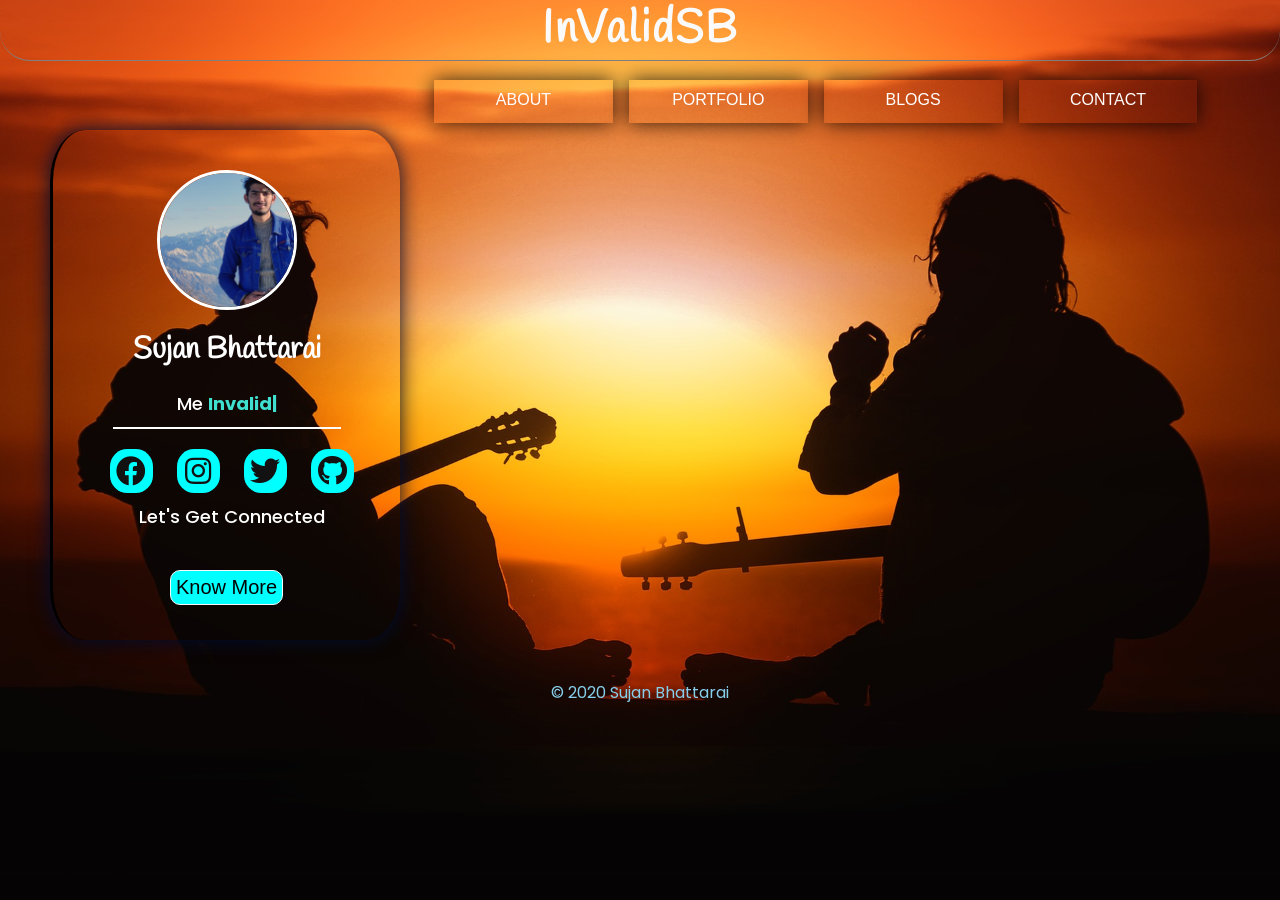
==== index.html @ 74575897 "Latest commit" ====
<!DOCTYPE html>
<html lang="en">

<head>
  <meta charset="UTF-8" />
  <meta name="viewport" content="width=device-width, initial-scale=1.0" />
  <title>Sujan Bhattarai</title>
  <link rel="stylesheet" href="https://cdnjs.cloudflare.com/ajax/libs/font-awesome/5.13.0/css/all.min.css" />
  <script src="https://ajax.googleapis.com/ajax/libs/jquery/3.5.1/jquery.min.js"></script>
  <script data-ad-client="ca-pub-1870082067257518" async src="https://pagead2.googlesyndication.com/pagead/js/adsbygoogle.js"></script>
  <link rel="shortcut icon" href="./images/invalid_sb_90401621_2946011805445692_5297213945025731773_n.jpg" type="image/x-icon">

  <link rel="stylesheet" href="https://cdnjs.cloudflare.com/ajax/libs/font-awesome/5.13.0/css/all.min.css" />
  <script src="https://ajax.googleapis.com/ajax/libs/jquery/3.5.1/jquery.min.js"></script>
  <script data-ad-client="ca-pub-7256334480504885" async src="https://pagead2.googlesyndication.com/pagead/js/adsbygoogle.js"></script>
  <link rel="stylesheet" href="style.css" />
</head>

<body>
  <header class="slider">
    <nav>
      <div class="brand">
        <h1 >InValidSB</h1>
      </div>
    </nav>
    <div class="front">
      <div class="home">
        <div class="center">
          <div class="card">
            <div class="profile-image">
              <img src="./images/invalid_sb_90401621_2946011805445692_5297213945025731773_n.jpg" alt="xxx" />
            </div>
            <div class="card-content">
              <h3>Sujan Bhattarai</h3>
              <h5>Me <span class="type"></span></h5>
            </div>
            <div class="icons">
              <a href="https://www.facebook.com/profile.php?id=100007043717666"><i class="fab fa-facebook"></i></a>
              <a href="https://www.instagram.com/invalid_sb/"><i class="fab fa-instagram"></i></a>
              <a href="https://twitter.com/SujanJa"><i class="fab fa-twitter"></i></a>
              <a href="https://github.com/InvalidSB"><i class="fab fa-github"></i></a>
              <h2>Let's Get Connected</h2>
            </div>
                <div class="card-bottom">
                  <button><a href=".">Know More</a></button>
                </div>
          </div>
        </div>
      </div>
      <div class="hunxaki">
        <!-- try matra ho hai -->
        <div class="container">
          <div class="slides">
            <div class="slide">
              <a href="#">About </a>
              <hr />
              <div class="content">
                <div class="abtme">
                  <div class="left">
                    <img src="./images/invalid_sb_90401621_2946011805445692_5297213945025731773_n.jpg" alt="Abtimage" />
                  </div>
                  <div class="right">
                    <div class="inner">
                      <div class="heading">
                        <h3>Some Information About Me</h3>
                        <hr />
                      </div>
                      <div class="keikura">
                        <p>
                          I am a Computer engineering student currently at
                          third year. I have a deep curiocity on Data-Science
                          and Web development. Love to learn new things
                          and Web development. Love to learn new things.Love to Walk Alone.
                          #peace.
                        </p>
                        <div class="tag">
                          <h2>Education</h2>
                        </div>

                        <div class="edu">
                          <ul>
                            <li>
                              [ 2015-2017 ]
                              <p>Prerana Science College,Bharatpur</p>
                            </li>

                            <li>
                              [ 2017-Current ]
                              <p>Nepal Engineering college, Changunarayan,Bhaktapur</p>
                            </li>
                          </ul>
                        </div>
                        <div class="card-bottom">
                           <button><a href="./images/cv.png" download="Sujan_cv" target="_blank">Download Cv</a></button> 
                        </div>
                      </div>
                    </div>
                  </div>
                </div>
              </div>
            </div>

            <div class="slide">
              <a href="#">Portfolio</a>
              <div class="content">
                <div class="mywork">
                  <div class="innerpart">
                    <h1>
                      Soon...., I will Post my works, According to Different
                      Topics
                    </h1>
                    <h5>You can go & check Github instead</h5>
                    <div class="icons">
                      <a href="https://github.com/InvalidSB"><i class="fab fa-github"></i></a>
                    </div>
                  </div>
                </div>
              </div>
            </div>

            <div class="slide">
              <a href="#">Blogs</a>
              <hr />
              <div class="content">
                <section class="blogs" id="blog">
                  <div class="contain">
                    <div class="row">
                      <div class="section-title text-center">
                        <h1>Recent Blogs</h1>
                        <hr />
                      </div>
                    </div>
                    <div class="row">
                      <div class="blogs-content">
                        <div class="box">
                          <div class="img">
                            <img src="./images/b1.jpg" alt="blog" />
                          </div>
                          <div class="info">
                            <span>2 Mar 2020</span> <span>Web-dev</span>
                          </div>
                          <h5>Mern-Stack Development</h5>
                          <p>
                            MERN Stack is a Javascript Stack that is used for easier and faster deployment of full-stack web applications.
                          </p>
                          <a href="#">Read More</a>
                        </div>
                        <div class="box">
                          <div class="img">
                            <img src="./images/b2.jpg" alt="blog" />
                          </div>
                          <div class="info">
                            <span>12 Sept 2020</span> <span>Great-Person</span>
                          <h5>Mern-Stack Web-Development</h5>
                          <p>
                            MERN Stack is a Javascript Stack that is used for easier and faster deployment of full-stack web applications.
                          </p>
                          <a href="#">Read More</a>
                        </div>
                        </div>
                        <div class="box">
                          <div class="img">
                            <img src="./images/b3.png" alt="blog" />
                          </div>
                          <div class="info">
                            <span>27 july 2020</span> <span>Personal-growth</span>
                          </div>
                          <h5>Top 5 Habbits </h5>
                          <p>
                            Wake up earlier, 
                            Exercise regularly, 
                            Drink more water, 
                            Follow a budget, 
                            Eat at least two healthy meals a day,
                          </p>
                          <a href="#">Read More</a>
                        </div>
                        <div class="box">
                          <div class="img">
                            <img src="./images/seo-3007488_640.jpg" alt="blog" />
                          </div>
                          <div class="info">
                            <span>22 july 2020</span> <span>Web-tech</span>
                          </div>
                          <h5>Search Engine Optimization</h5>
                          <p>
                            Search engine optimization is the process of improving the quality and quantity of website traffic to a website or a web page from search engines.
                          </p>
                          <a href="">Read More</a>
                        </div>
                      </div>
                    </div>
                  </div>
                </section>
              </div>
            </div>

            <div class="slide">
              <a href="#">Contact</a>
              <div class="content">
                <div class="contact-section">
                  <div class="inner-width">
                    <h1>Get in touch with me</h1>
                    <form method="POST" action="https://script.google.com/macros/s/AKfycbyxZby_W9uhSE_0m57rca7SODFcLPugyzc7St0qsI8U2UV4-lI/exec">
                      <input type="text" name="name" class="name" placeholder="Your Name" />
                      <input type="email" name="email" class="email" placeholder="Your Email" />
                      <textarea rows="1" placeholder="Message" name="message" class="message"></textarea>
                      <button>Get in touch</button>
                    </form>
                  </div>
                </div>
              </div>
            </div>
          </div>
        </div>

        <!-- yaha samma -->
      </div>
    </div>
    <footer class="nr">
      <p>&copy; 2020 Sujan Bhattarai</p>
      <p></p>
    </footer>
  </header>
  <footer class="re">
<<<<<<< HEAD
    <p>2020 &copy; Sujan Bhattarai</p>
    <p></p>
  </footer>

  <script src="jquery.ripples-min.js"></script>
  <script src="main.js"></script>
  <script defer src="script.js"></script>
  <script src="typed.js"></script>
  <script type="text/javascript">
    var typed = new Typed(".type", {
      strings: ["InvalidSB", "a Computer Engineer", "a Web-developer"],
      typeSpeed: 100,
      backSpeed: 40,
      loop: true,
    });

    $(".slide a").click(function () {
      $(".slide.active").removeClass("active");
      $(this).closest(".slide").addClass("active");
      return false;
    });
  </script>
</body>

</html>
---- style.css ----
@import url('https://fonts.googleapis.com/css2?family=Poppins&display=swap');
@import url('https://fonts.googleapis.com/css2?family=Handlee&family=Press+Start+2P&display=swap');
*{
    margin: 0;
    padding: 0;
    box-sizing: border-box;
}
body{
    background-color: antiquewhite;
    font-family: 'Poppins', sans-serif;
    height: 100vh;
}
nav{
    background:transparent;
    height: 60px;
   
    display: block;
}
nav .brand{
    font-size: 30px;
    letter-spacing: 2px;
    font-weight: bold;
    color: rgb(250, 250, 250);
    text-align: center;
    font-family: 'Handlee', cursive;
    
  
}
nav .brand h1{
    border-bottom: 1px solid gray;
    display: block;
    border-radius: 30px;
}

.front{
    display: flex;
    justify-content: space-between;
}
.home{
    width: 30%;
    align-content: center;
    margin-left: 10px;
    margin-top: 30px;
}
.center{
    align-items: center;
    padding: 40px;
}
.card{
    padding: 20px;
    width: 350px;
    height: auto;
    overflow: hidden;
    background: transparent;
    border-radius: 10%;
    box-shadow: 0 0 20px rgb(2, 13, 47);
    display: flex;
    border-left: 3px solid #000;
    color: white;
    flex-direction: column;
    justify-content: center;
    align-items: center;
}

.profile-image img{
    margin-top:20px;
    height: 140px;
    width: 140px;
    margin-left: auto;
    margin-right: auto;
    display: block;
    border: 3px solid #fff;
    border-radius: 50%;
    object-position: center;
    object-fit: cover;
    transition-duration: 0.3s;
    transition-property: transform;

}
.profile-image img:hover{
    transform:scale(1.1) ;
}
.card-content h3{
    font-size: 30px;
    text-align: center;
    margin: 20px;
    font-family: 'Handlee', cursive;
    
}
.card-content h5{
    font-size: 18px;
    font-weight: 500;
    text-align: center;
    padding: 10 10 15 20px;
    border-bottom: 2px solid #fff;
    padding-bottom: 10px;
}
.card-content  h5 span{
    color: turquoise;
    font-weight: bold;
    
}
.social-link{
    margin: 10px;

}
.icons{
    justify-content: center;
    align-items: center;
    padding: 10px;
    margin-left: 10px;
    margin-bottom: 15px;
    text-align: center;
  }
.icons a{
    display: inline-flex;
    text-decoration: none;
    font-size: 30px;
    width: 43px;
    height: 44px;
    color: #131212;
    background-color: aqua;
    align-items: center;
    justify-content: center;
    border-radius: 40%;
    padding: 10px;
    margin: 10px;
  }
.icons a:hover{
    background-color: rgb(1, 5, 17);
    color:#fff;
    transform: rotate(360deg);
    transition: 2s ease-in-out;
  
  }
  .icons h2{
      font-weight: 500;
      font-size: large;
  }
.icons a i{
    transition: 0.3s ease-in;
  }
  .icons.card-bottom{
      text-align: center;
      height: 35px;
      width: 40%;
      font-size: 20px;
      align-items: center;
      background-color: #f10505;

  }
  .card-bottom button{
      padding: 5px;
      margin: 15px;
      border: 1px solid #f6f7f8;
      font-size: 20px;
      text-align: center;
      border-radius: 10px;
      background-color: aqua;
  }
  .card-bottom button:hover{
      background-color: rgb(5, 5, 5);
        color: #fff;
        transition: 1s ease-in-out;
        border: 1px solid #f6f7f8;
    }
    .card-bottom a:hover{
    color:white;
    
    }
    .card-bottom button a{
        text-decoration: none;
        color:black;
    }

.slider{
    background-image: url(./images/goodbg.jpg);
    background-size: cover;
    height: 100%;
    background-position: center;
    background-attachment: fixed;


}

.hunxaki{
    height: auto;
    width: 80%;
    background-color:transparent;
    margin-right: 20px;
    margin-top: 0px;
}

  
@media screen and (max-width:768px){
    body{
        height: max-content;
        display: flex;
        flex-direction: row;

    }
    
    .slider{
       overflow-x: hidden;
       width: 100vw;
       background-position: center;
       background-repeat: repeat-y;
   }
    .front{
        align-items: center;
        justify-content: center;
        margin-bottom: 10;
        margin: 0;
        padding: 0;
        display:flex;
        flex-direction: column;
        margin-bottom: 20px;
        height: fit-content;
    }
    .home{
        width:100%;
        padding: 0;
        
        margin:5px ;
        align-items: center;
        justify-content: center;
    }
    .center{
        padding: 20px;
    }
    .card{
        padding: 0;
        width: 100%;
        margin: auto;

    }
    .hunxaki{
        width: 100%;
        padding:0 ;
        margin-right: 0;
    }
  
  }






/* try matra ho hai */

.slides {
    position: relative;
    display: block;
    
}
.slides .slide {
    position: absolute;
    top: 0;
    width: calc(25% - 1em);
    max-height: 2.7em;
    margin: 20px;
    padding: 11px;
    background: #34495e;
    color: rgb(252, 253, 252);
    float: left;
    box-shadow: 0 0 20px rgba(0, 0, 0, 0.8);
    overflow: hidden;
    transition: max-height 0.25s ease-in-out, width 0.25s 0.25s ease-in-out, left 0.25s 0.5s ease-in-out, top 0.25s 0.75s ease-in-out;
}
.slides .content{
    padding: 15px;
    border-radius: 10px;
}
.slides .content:hover{
    background-color: rgb(22, 22, 22);
}
.slides .slide:nth-child(1) {
    left: 0%;
    background: transparent;
     
}
.slides .slide:nth-child(2) {
    left: 25%;

    background: transparent;
}
.slides .slide:nth-child(3) {
    left: 50%;
     
      background: transparent;
}
.slides .slide:nth-child(4) {
    left: 75%;
 
    background: transparent;
    
}
.slides .slide > a {
    display: block;
    padding-bottom: 1em;
    font-family: 'Roboto Condensed', sans-serif;
    text-transform: uppercase;
    text-decoration: none;
    color: #fff;
    text-align: center;
    transition: color 2s;
}
.slides .slide.active {
    position: absolute;
    top: 4.5em;
    left: 0;
    width: 100%;
    max-height: 33em;
    overflow: hidden;
    float: none;
    transition: top 0.25s 1s ease-in-out, left 0.25s 1.25s ease-in-out, width 0.25s 1.5s ease-in-out, max-height 0.25s 1.75s ease-in-out;
}
.slides .slide.active a {
    color: white;
}

*, *:before, *:after {
    box-sizing: border-box;
}

  

.container {
    width: 90%;
    max-width: 1200px;
    margin-left: 20px;
     
}


@media screen and (max-width:768px){
    .hunxaki{
        align-content: center;
        height: auto;
        width: 100%;
        margin: 0;
    }
    .container{
        width: 100%;
        align-content: center;
        justify-content: center;
        padding-left: 0;
        margin-left: 0;
        margin-right: 0;
    }
    .slides{
        display: block;
        padding-left: 0;
        margin-right: 0;
    }
    .slides .slide{
        margin: 10px auto;
        max-height:2em;
        align-items: center;
        padding: 2px;
        padding-bottom: auto;
        align-content: center;
        position: none;
        margin-right: 0;
    }
    .slides .slide > a {
        padding-bottom: 1em;
        font-size: 20px;
        padding-right: 0;
        
        margin-right: 0;
        text-transform: capitalize;
    }
    .slides .slide.active{
        max-height: 140em;
        overflow-x: hidden;
    }

    }



  /* About me page ko lagi */
  .abtme{
      width: 100%;
      height: auto;
      display: flex;
      justify-content: space-around;

  }
  .abtme .left{
      width: 40%;
      height: 500px;
      margin: 10px;

  }
  .abtme img{
      width:100%;
      height:400px;
      object-position: center;
      object-fit: cover;
      border-bottom-left-radius:45px;
      border-top-right-radius:45px;
      
    }
    .abtme .right{
        width: 60%;
        margin-left: 20px;
    }
    .abtme .right .h3{
        margin-bottom: 15px;
        font-weight: 200;
    }
    .inner .keikura p{
        font-weight: 200;
        padding-top: 0px;
    }
  
    .edu{
        margin-left: 20px;
        display:block;
        border-left: 5px solid#fff;
        border-radius: 5px;
        padding:20px ;
        background-color: saddlebrown;
    }
    .edu li{
        list-style: outside;
        padding: 15px;
    }
    .edu ul li p{
        margin: 0;
        padding: 0;
    }
    .edu ul{
        display: inline-block;
        flex-direction:column;
    }


    @media screen and (max-width:768px){
    .abtme{
        display: inline-block;
    }
    .abtme .left{
        width: 100%;
        padding-left: 10px;
        padding-right: 20px;
        height: auto;
    }
    .abtme .right{
        margin-top: 0;
        width: 100%;
    }
    .abtme img{
      height:300px;
      object-position: center;
      object-fit: cover;
      border-bottom-left-radius:25px;
      border-top-right-radius:25px;
    }
    .edu{
        margin: 20px;
        margin-left: 0px;
        margin-bottom: 0;
    }
    .keikura .card-bottom{
        margin: 0;
        padding: 0;
        align-items: center;
        justify-content: center;
    }
    .keikura > button{
        margin: 0;
        padding: 0;
    }
    }


/* portfolio works haru ko */
.mywork{
    width:80%;
    margin: auto;
}
.mywork .innerpart{
    text-align: justify;
    font-weight: 100;
}

.mywork .innerpart h1{
    text-align: center;
    font-size: 20px;
    font-family:'Handlee' ;
    }
.mywork .innerpart h5{
    font-size: 16px;
    text-align: center;
    margin: 20px;
    

}
/* blog section ko lagi */

.blogs{
    padding:10px;
    align-items: center;
    justify-content: center;
	background-color:transparent;
}



.blogs .blogs-content{
    display: flex;
    margin: 10px;
    /* width: max-content;
    overflow-y: hidden;
    overflow-x: scroll; */
	justify-content: space-between;
}

.blogs .blogs-content .box{
   
    width: 30%;
    display: block;
    height: max-content;
    border-radius: 10%;
    margin-right: 10px;
    overflow-y: none;
    
  
}

.blogs .blogs-content .box .img{
    overflow: hidden;
    width: 100%;
    height: 170px;
}
.blogs .blogs-content .box .img img{
 width: 100%;
 display: block;
 height: 100%;
 transition: all .5s ease;
}
.blogs .blogs-content .box:hover .img img{
   transform: scale(1.1);
}
.blogs .blogs-content .box .info {
    padding:10px 0;
    text-align: center;
}
.blogs .blogs-content .box .info span{
	font-size: 12px;
	color:#afadad;
	display: inline-block;
}
.blogs .blogs-content .box .info span:nth-child(2){
   border-left:1px solid #dddddd;
   padding-left:8px;
   margin-left:10px;
}
.blogs .blogs-content .box h5{
	font-size:16px;
	font-weight:600;
	color:#f8f6f6;
	margin:0 0 10px;
    padding:0;
    align-items: center;
    text-align: center;

}
.blogs .blogs-content .box p{
 font-size: 15px;
 font-weight: 400;
 line-height:20px;
 color:#f5efef;
 margin: 10 10px;
 text-align: justify;
}
.blogs .blogs-content .box a{
	font-size: 14px;
	color:#febd01;
	text-transform: uppercase;
	font-weight: 200;
	text-decoration: none;
	display: inline-block;
	text-align: center;
	-webkit-transition: all .5s ease;
	transition: all .5s ease;
}

.blogs .blogs-content .box a:hover{
	color:#000000;
	border-color: #000000;
}
@media screen and (max-width:600px){
    .blogs{
        width: 100%;
    }
    .blogs .blogs-content{
        display:inline-flex;
        flex-direction: column;
    }
    .blogs .blogs-content .box{
        width: 90%;
        margin: auto;
        padding: 15px;
        margin-bottom: 20px;
        display: block;
        box-shadow: 0 0 20px rgba(1, 5, 17,0.8);
    }
    .blogs .blogs-content .box .img{
        overflow: hidden;
        width: 100%;
        height: 200px;
  }
}


  /* contact us ko model vitra ko  */
  .contact-section{
    background: transparent;
    padding: 40px 0;
    text-align: center;
    border-radius: 20px;
  }
  
  .inner-width{
    max-width: 600px;
    margin: auto;
    padding: 0 20px;
  }
  
  .contact-section h1{
    font-size: 20px;
    color: #fff;
    margin-bottom: 10px;
    text-transform: uppercase;
    letter-spacing: 2px;
    font-weight: 400;
  }
  
  .name,.email,.message{
    background: none;
    border:none;
    outline: none;
    border-bottom: 1px solid;
    color: rgb(247, 246, 246);
    padding: 10px 6px;
    font-size: 14px;
    margin-bottom: 30px;
  }
  
  .name{
    float: left;
    width: 260px;
  }
  
  .email{
    float: right;
    width: 260px;
  }
  
  .message{
    min-width: 100%;
    max-width: 100%;
  }
  
  
  .contact-section button{
    background: cyan;
    color: #0c0c0c;
    border: 1px solid #f6f7f8;
    padding: 12px 40px;
    border-radius: 8px;
    text-transform: uppercase;
    font-size: 14px;
    transition: 0.4s linear;
    cursor: pointer;
  }
  
  .contact-section button:hover{
    background: #0a0a0a;
    color: #fff;
  }
  
  
  @media screen and (max-width:600px){
    .name,.email{
      width: 100%;
    }
  }
 .re{
    display: none;
 }
  .nr{
        
      display:block;    
      text-align: center;
      font-size: 16px;
      padding: 0;
      color: skyblue;
  }

  @media screen and (max-width:768px){
   .header{
       display: flex;
       flex-direction:justify;

   }
   ::-webkit-scrollbar{
    width:8px;
    
}
::-webkit-scrollbar-thumb{
height: 20%;
border-radius: 6px;
background: linear-gradient(to bottom,transparent,#fd1d1d,#833ab4);
}


    .nr{
        display: none;
    }
    .re{
        margin: auto;
        justify-content: center;
        display: block;
        position: absolute;
        bottom:0;
        color: cyan;
        left: 28%;
        text-align: center;
    }

}
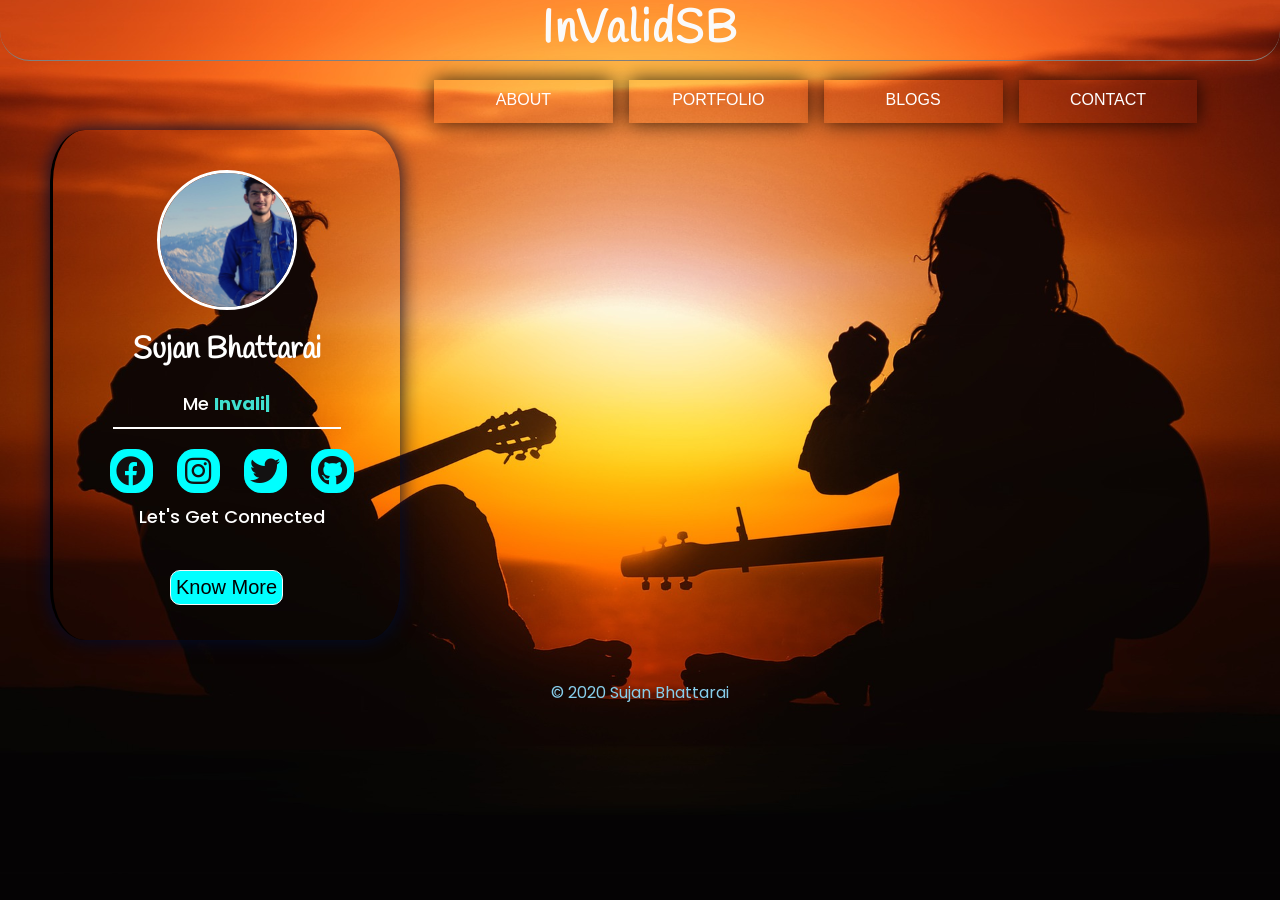
==== commit d8e91c13: "Latest commit" ====
--- a/index.html
+++ b/index.html
@@ -69,7 +69,6 @@
                         <p>
                           I am a Computer engineering student currently at
                           third year. I have a deep curiocity on Data-Science
-                          and Web development. Love to learn new things
                           and Web development. Love to learn new things.Love to Walk Alone.
                           #peace.
                         </p>
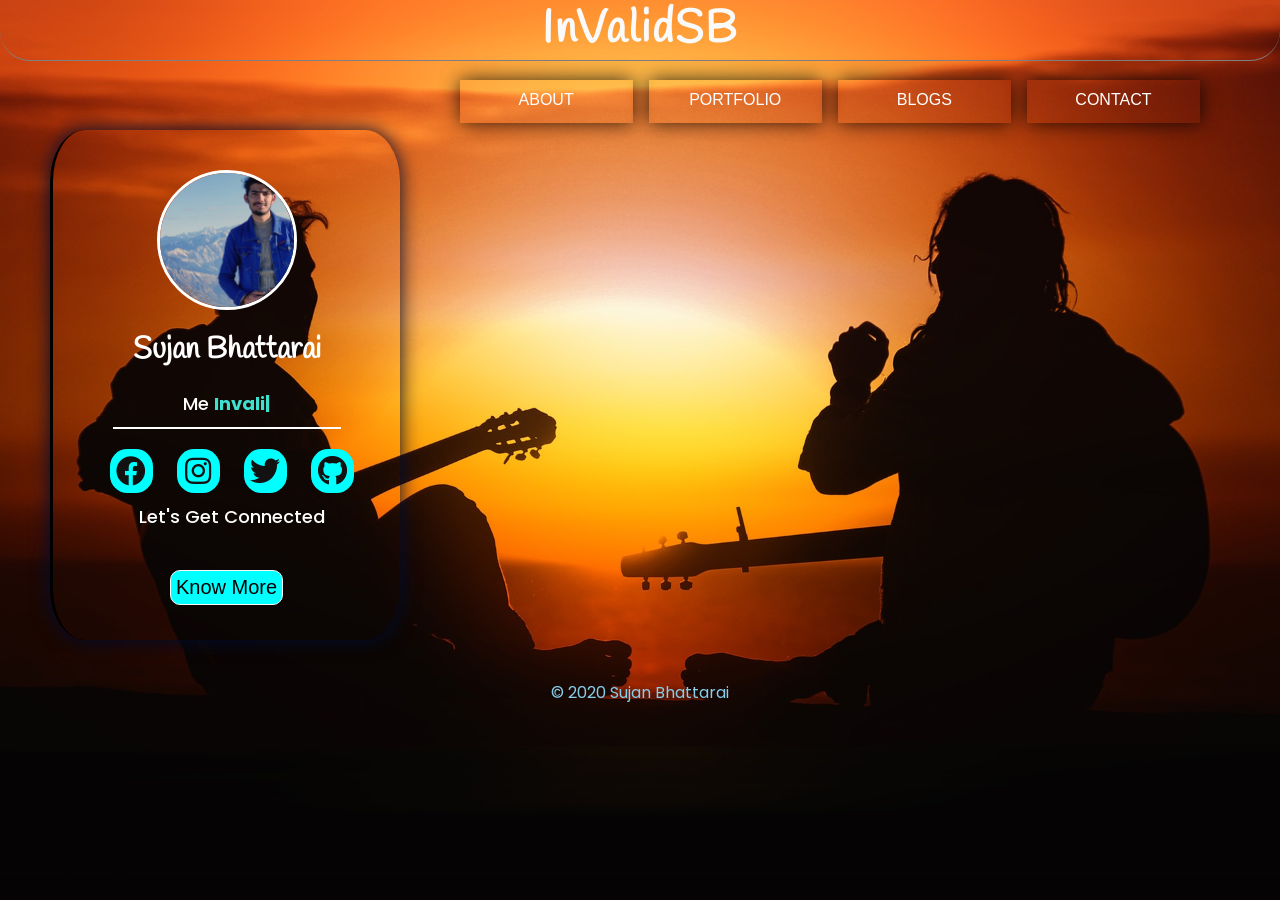
==== commit 6f5f975e: "Ramro banaune prayas" ====
--- a/index.html
+++ b/index.html
@@ -218,13 +218,10 @@
     </div>
     <footer class="nr">
       <p>&copy; 2020 Sujan Bhattarai</p>
-      <p></p>
     </footer>
   </header>
   <footer class="re">
-<<<<<<< HEAD
     <p>2020 &copy; Sujan Bhattarai</p>
-    <p></p>
   </footer>
 
   <script src="jquery.ripples-min.js"></script>
--- a/style.css
+++ b/style.css
@@ -6,7 +6,7 @@
     box-sizing: border-box;
 }
 body{
-    background-color: antiquewhite;
+    background-color: black;
     font-family: 'Poppins', sans-serif;
     height: 100vh;
 }
@@ -37,7 +37,7 @@
     justify-content: space-between;
 }
 .home{
-    width: 30%;
+    width: 32%;
     align-content: center;
     margin-left: 10px;
     margin-top: 30px;
@@ -194,7 +194,7 @@
   
 @media screen and (max-width:768px){
     body{
-        height: max-content;
+        height: 100vh;
         display: flex;
         flex-direction: row;
 
@@ -210,6 +210,7 @@
         align-items: center;
         justify-content: center;
         margin-bottom: 10;
+        position: relative;
         margin: 0;
         padding: 0;
         display:flex;
@@ -220,7 +221,6 @@
     .home{
         width:100%;
         padding: 0;
-        
         margin:5px ;
         align-items: center;
         justify-content: center;
@@ -514,9 +514,7 @@
 .blogs .blogs-content{
     display: flex;
     margin: 10px;
-    /* width: max-content;
-    overflow-y: hidden;
-    overflow-x: scroll; */
+   
 	justify-content: space-between;
 }
 
@@ -686,7 +684,7 @@
   }
   
   
-  @media screen and (max-width:600px){
+  @media screen and (max-width:760px){
     .name,.email{
       width: 100%;
     }
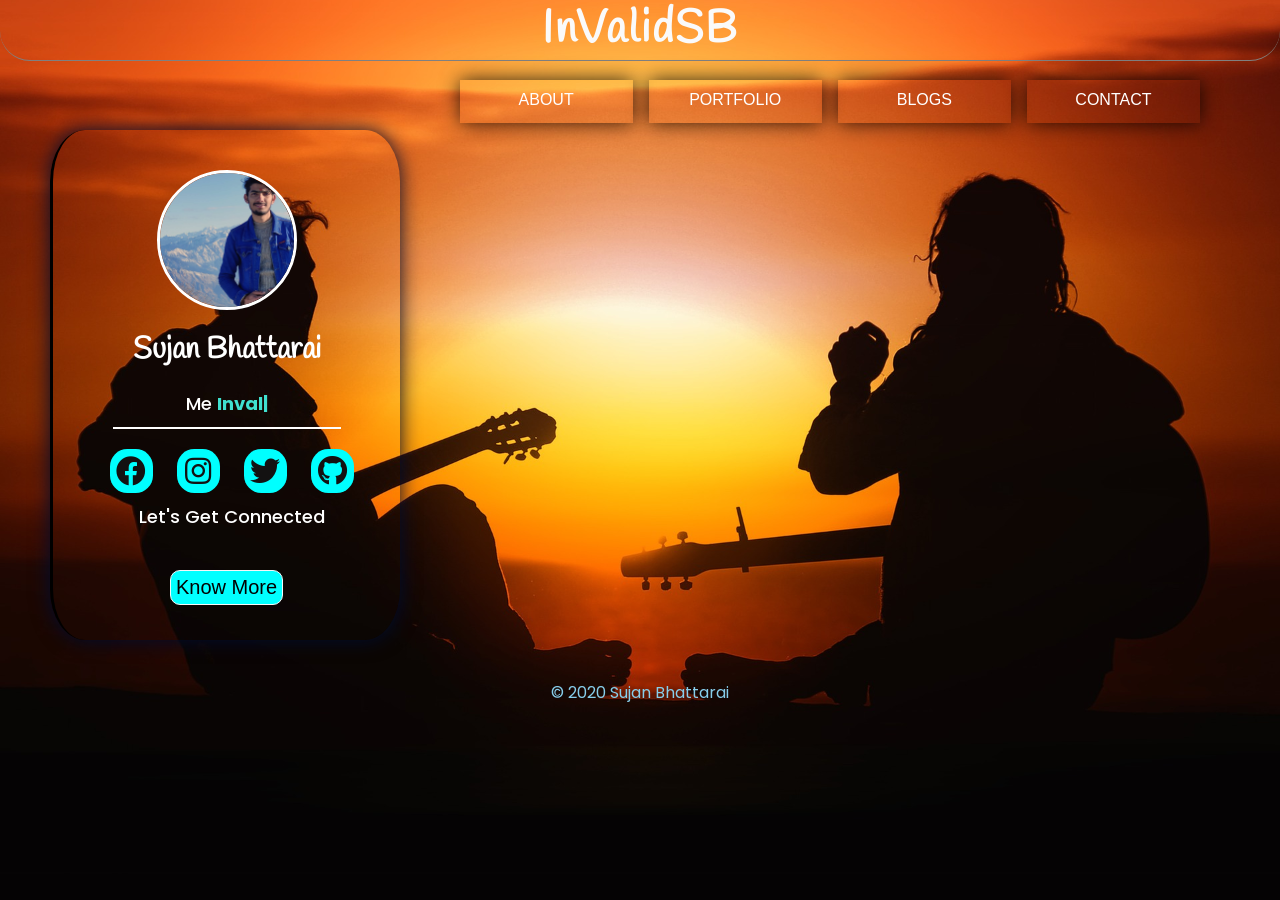
==== commit 4c86bdfb: "something Changed" ====
--- a/index.html
+++ b/index.html
@@ -68,7 +68,7 @@
                       <div class="keikura">
                         <p>
                           I am a Computer engineering student currently at
-                          third year. I have a deep curiocity on Data-Science
+                          third year. I have a deep curiosity on Data-Science
                           and Web development. Love to learn new things.Love to Walk Alone.
                           #peace.
                         </p>
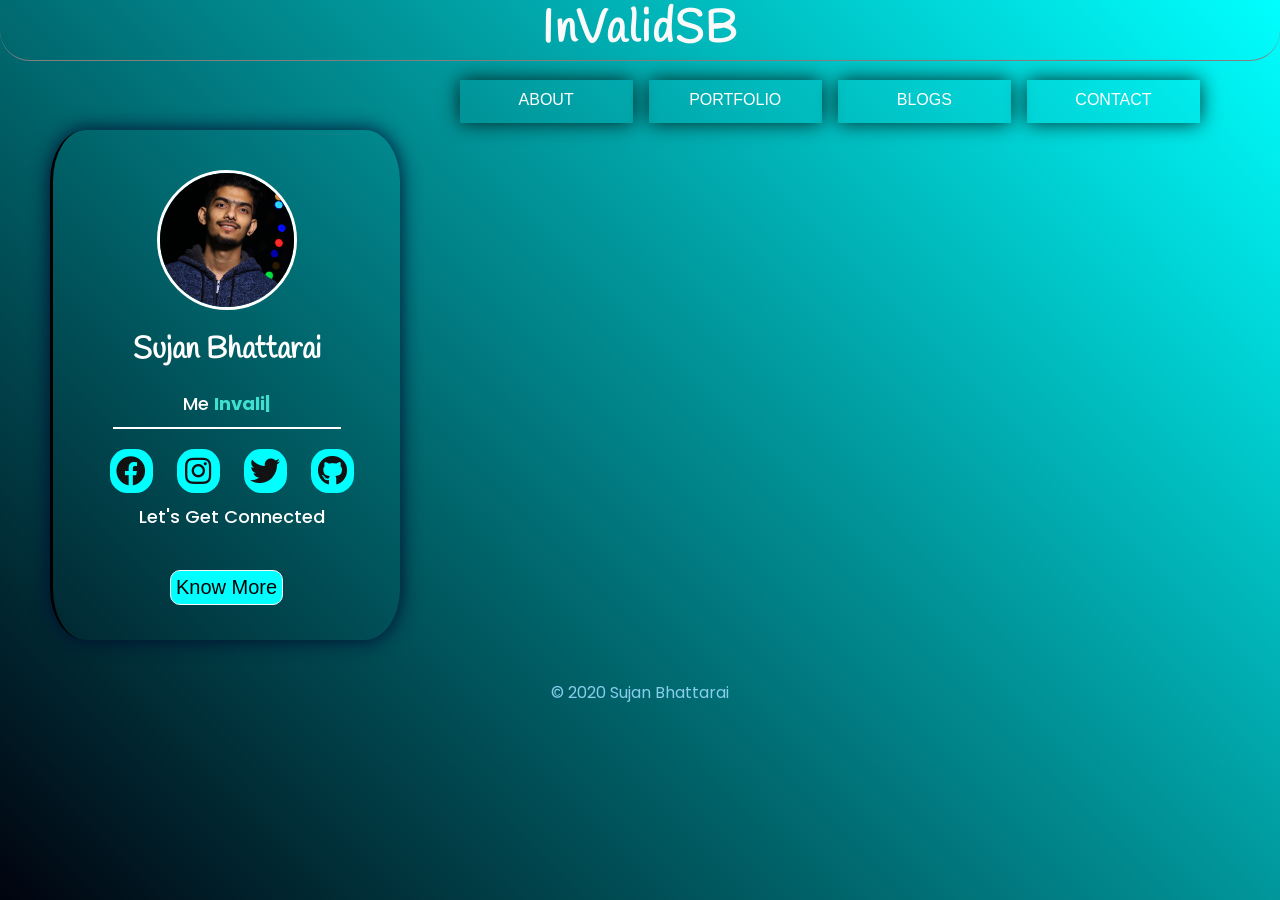
==== commit 6eba687e: "something Changed in bg" ====
--- a/index.html
+++ b/index.html
@@ -28,7 +28,7 @@
         <div class="center">
           <div class="card">
             <div class="profile-image">
-              <img src="./images/invalid_sb_90401621_2946011805445692_5297213945025731773_n.jpg" alt="xxx" />
+              <img src="./images/IMG_0097.JPG" alt="xxx" />
             </div>
             <div class="card-content">
               <h3>Sujan Bhattarai</h3>
@@ -57,7 +57,7 @@
               <div class="content">
                 <div class="abtme">
                   <div class="left">
-                    <img src="./images/invalid_sb_90401621_2946011805445692_5297213945025731773_n.jpg" alt="Abtimage" />
+                    <img src="./images/toplace.JPG" alt="Abtimage" />
                   </div>
                   <div class="right">
                     <div class="inner">
--- a/style.css
+++ b/style.css
@@ -174,7 +174,7 @@
     }
 
 .slider{
-    background-image: url(./images/goodbg.jpg);
+    background:linear-gradient(45deg,rgb(1, 3, 14),cyan) ;
     background-size: cover;
     height: 100%;
     background-position: center;
@@ -366,8 +366,8 @@
     }
     .slides .slide > a {
         padding-bottom: 1em;
-        font-size: 20px;
-        padding-right: 0;
+        font-size: 18px;
+        padding: 5px;
         
         margin-right: 0;
         text-transform: capitalize;
@@ -599,12 +599,14 @@
     .blogs .blogs-content{
         display:inline-flex;
         flex-direction: column;
+        width: 100%;
+        margin:0;
     }
     .blogs .blogs-content .box{
-        width: 90%;
+        width: 98%;
         margin: auto;
         padding: 15px;
-        margin-bottom: 20px;
+        margin-bottom: 30px;
         display: block;
         box-shadow: 0 0 20px rgba(1, 5, 17,0.8);
     }
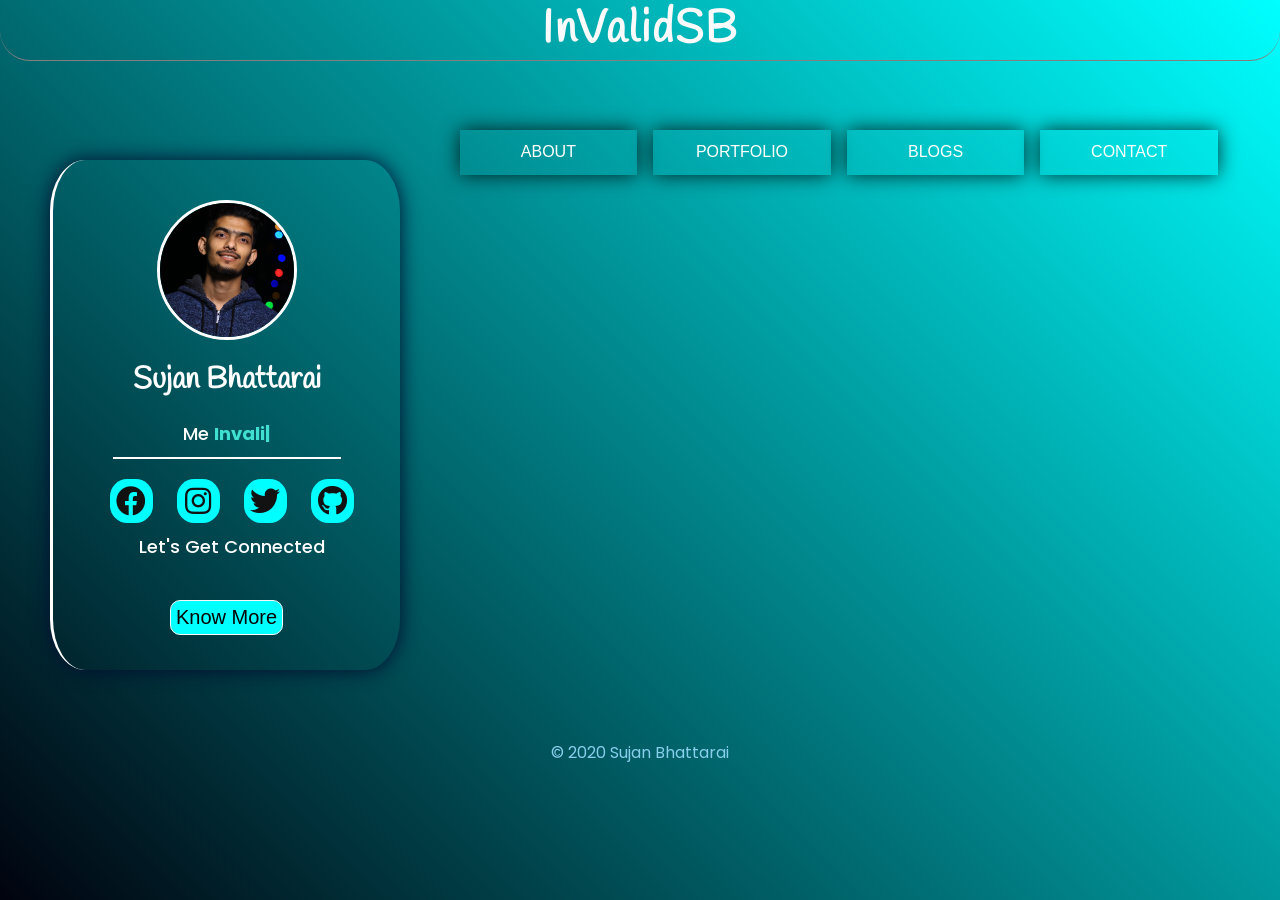
==== commit 3b95c6e5: "something Changed in homepage" ====
--- a/index.html
+++ b/index.html
@@ -144,7 +144,7 @@
                           </p>
                           <a href="#">Read More</a>
                         </div>
-                        <div class="box">
+                        <!-- <div class="box">
                           <div class="img">
                             <img src="./images/b2.jpg" alt="blog" />
                           </div>
@@ -156,7 +156,7 @@
                           </p>
                           <a href="#">Read More</a>
                         </div>
-                        </div>
+                        </div> -->
                         <div class="box">
                           <div class="img">
                             <img src="./images/b3.png" alt="blog" />
--- a/style.css
+++ b/style.css
@@ -45,6 +45,7 @@
 .center{
     align-items: center;
     padding: 40px;
+    padding-top: 70px;
 }
 .card{
     padding: 20px;
@@ -55,7 +56,7 @@
     border-radius: 10%;
     box-shadow: 0 0 20px rgb(2, 13, 47);
     display: flex;
-    border-left: 3px solid #000;
+    border-left: 3px solid ;
     color: white;
     flex-direction: column;
     justify-content: center;
@@ -130,7 +131,7 @@
     background-color: rgb(1, 5, 17);
     color:#fff;
     transform: rotate(360deg);
-    transition: 2s ease-in-out;
+    transition: 0.5s ease-in-out;
   
   }
   .icons h2{
@@ -161,7 +162,7 @@
   .card-bottom button:hover{
       background-color: rgb(5, 5, 5);
         color: #fff;
-        transition: 1s ease-in-out;
+        transition: 0.4s ease-in-out;
         border: 1px solid #f6f7f8;
     }
     .card-bottom a:hover{
@@ -187,8 +188,8 @@
     height: auto;
     width: 80%;
     background-color:transparent;
-    margin-right: 20px;
-    margin-top: 0px;
+    /* margin-right: 20px; */
+    margin-top: 50px;
 }
 
   
@@ -198,6 +199,11 @@
         display: flex;
         flex-direction: row;
 
+    }
+    .profile-image img{
+        margin-top:20px;
+        height: 120px;
+        width: 120px;
     }
     
     .slider{
@@ -237,7 +243,7 @@
     .hunxaki{
         width: 100%;
         padding:0 ;
-        margin-right: 0;
+        margin:0;
     }
   
   }
@@ -258,9 +264,9 @@
     position: absolute;
     top: 0;
     width: calc(25% - 1em);
-    max-height: 2.7em;
+    max-height: 2.8em;
     margin: 20px;
-    padding: 11px;
+    padding: 13px;
     background: #34495e;
     color: rgb(252, 253, 252);
     float: left;
@@ -335,12 +341,7 @@
 
 
 @media screen and (max-width:768px){
-    .hunxaki{
-        align-content: center;
-        height: auto;
-        width: 100%;
-        margin: 0;
-    }
+   
     .container{
         width: 100%;
         align-content: center;
@@ -355,7 +356,7 @@
         margin-right: 0;
     }
     .slides .slide{
-        margin: 10px auto;
+        margin: auto;
         max-height:2em;
         align-items: center;
         padding: 2px;
@@ -366,7 +367,7 @@
     }
     .slides .slide > a {
         padding-bottom: 1em;
-        font-size: 18px;
+        font-size: 16px;
         padding: 5px;
         
         margin-right: 0;
@@ -400,8 +401,8 @@
       height:400px;
       object-position: center;
       object-fit: cover;
-      border-bottom-left-radius:45px;
-      border-top-right-radius:45px;
+      border-bottom-left-radius:50px;
+      border-top-right-radius:50px;
       
     }
     .abtme .right{
@@ -457,8 +458,8 @@
       height:300px;
       object-position: center;
       object-fit: cover;
-      border-bottom-left-radius:25px;
-      border-top-right-radius:25px;
+      border-bottom-left-radius:27px;
+      border-top-right-radius:27px;
     }
     .edu{
         margin: 20px;
@@ -585,11 +586,11 @@
 	display: inline-block;
 	text-align: center;
 	-webkit-transition: all .5s ease;
-	transition: all .5s ease;
+	transition: all .3s ease;
 }
 
 .blogs .blogs-content .box a:hover{
-	color:#000000;
+	color:#fff;
 	border-color: #000000;
 }
 @media screen and (max-width:600px){
@@ -600,11 +601,12 @@
         display:inline-flex;
         flex-direction: column;
         width: 100%;
-        margin:0;
+        margin-top:20px;
     }
     .blogs .blogs-content .box{
-        width: 98%;
-        margin: auto;
+        border-radius : 5%;
+        width: 100%;
+     
         padding: 15px;
         margin-bottom: 30px;
         display: block;
@@ -676,7 +678,7 @@
     border-radius: 8px;
     text-transform: uppercase;
     font-size: 14px;
-    transition: 0.4s linear;
+    transition: 0.3s linear;
     cursor: pointer;
   }
   
@@ -691,15 +693,20 @@
       width: 100%;
     }
   }
+
+
  .re{
     display: none;
  }
   .nr{
-        
+      margin-top: 30px;
       display:block;    
       text-align: center;
       font-size: 16px;
+      justify-content: center;
+      align-items: center;
       padding: 0;
+      align-items: center;
       color: skyblue;
   }
 
@@ -724,7 +731,6 @@
         display: none;
     }
     .re{
-        margin: auto;
         justify-content: center;
         display: block;
         position: absolute;
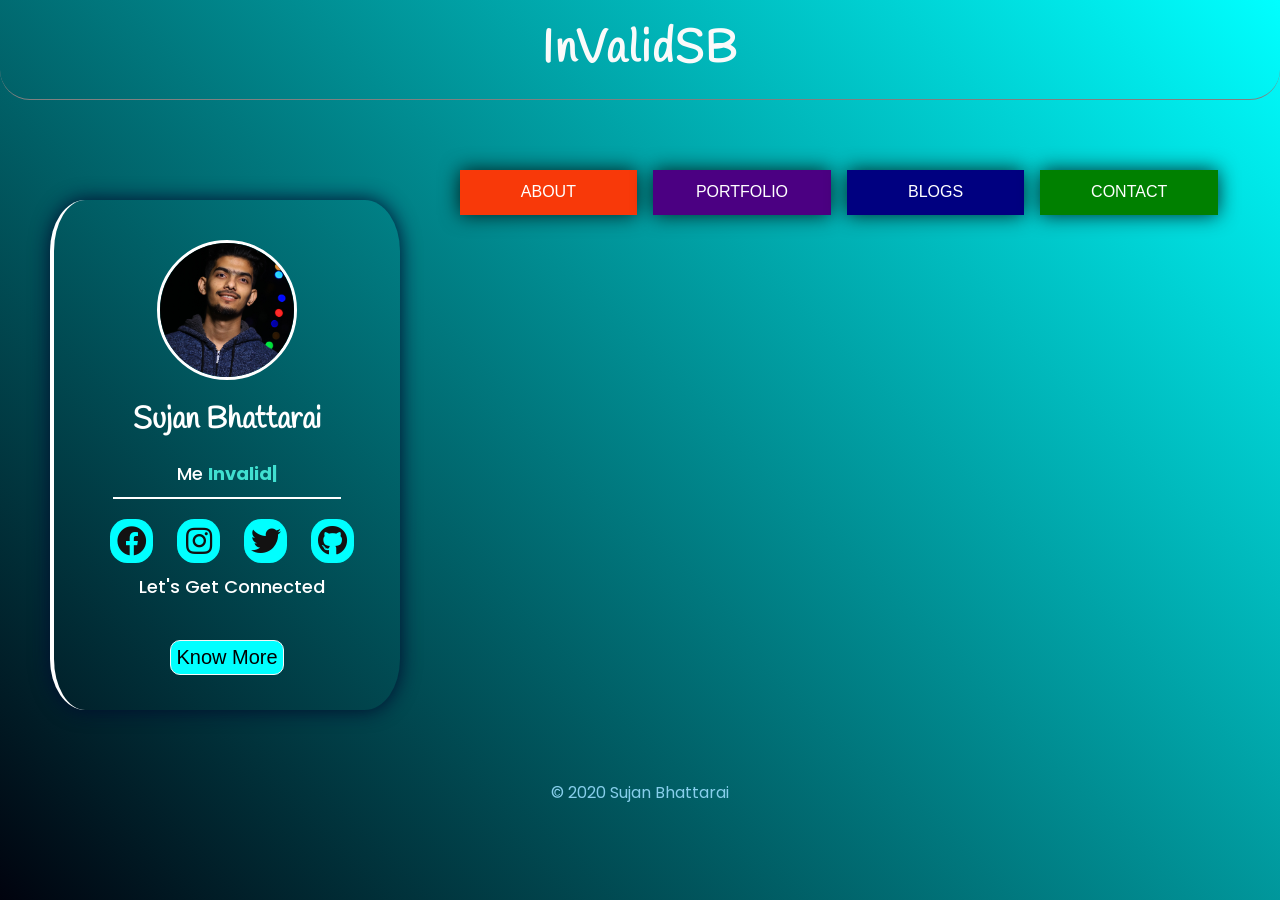
==== commit d35a4206: "new blog added" ====
--- a/index.html
+++ b/index.html
@@ -162,15 +162,12 @@
                             <img src="./images/b3.png" alt="blog" />
                           </div>
                           <div class="info">
-                            <span>27 july 2020</span> <span>Personal-growth</span>
-                          </div>
-                          <h5>Top 5 Habbits </h5>
-                          <p>
-                            Wake up earlier, 
-                            Exercise regularly, 
-                            Drink more water, 
-                            Follow a budget, 
-                            Eat at least two healthy meals a day,
+                            <span>29 Dec 2020</span> <span>Great News</span>
+                          </div>
+                          <h5>International Payment from Nepal</h5>
+                          <p>
+                            Recently, Nepal Rastra Bank (NRB) had 
+                            an internal discussion about the international payment system of Nepal.
                           </p>
                           <a href="#">Read More</a>
                         </div>
--- a/style.css
+++ b/style.css
@@ -11,26 +11,24 @@
     height: 100vh;
 }
 nav{
-    background:transparent;
-    height: 60px;
-   
+    height: 100px;
+   align-items: center;
+   text-align: center;
+   justify-content: center;
+    border-bottom: 1px solid gray;
     display: block;
+    border-radius: 30px;
 }
 nav .brand{
     font-size: 30px;
     letter-spacing: 2px;
     font-weight: bold;
     color: rgb(250, 250, 250);
-    text-align: center;
     font-family: 'Handlee', cursive;
-    
-  
-}
-nav .brand h1{
-    border-bottom: 1px solid gray;
-    display: block;
-    border-radius: 30px;
-}
+    padding-top: 20px;
+    
+}
+
 
 .front{
     display: flex;
@@ -56,7 +54,7 @@
     border-radius: 10%;
     box-shadow: 0 0 20px rgb(2, 13, 47);
     display: flex;
-    border-left: 3px solid ;
+    border-left: 4px solid ;
     color: white;
     flex-direction: column;
     justify-content: center;
@@ -200,10 +198,29 @@
         flex-direction: row;
 
     }
+
+    nav{
+        height: 70px;
+     
+    }
+    nav .brand{
+        font-size: 25px;
+        letter-spacing: 2px;
+        font-weight: bold;
+        color: rgb(250, 250, 250);
+        font-family: 'Handlee', cursive;
+        padding-top: 10px;
+        
+    }
+
+
     .profile-image img{
         margin-top:20px;
         height: 120px;
         width: 120px;
+        object-fit: center;
+        object-position: center;
+
     }
     
     .slider{
@@ -283,23 +300,23 @@
 }
 .slides .slide:nth-child(1) {
     left: 0%;
-    background: transparent;
+    background: rgb(248, 57, 9);
      
 }
 .slides .slide:nth-child(2) {
     left: 25%;
 
-    background: transparent;
+    background: indigo;
 }
 .slides .slide:nth-child(3) {
     left: 50%;
      
-      background: transparent;
+      background: navy;
 }
 .slides .slide:nth-child(4) {
     left: 75%;
  
-    background: transparent;
+    background: green;
     
 }
 .slides .slide > a {
@@ -391,14 +408,14 @@
 
   }
   .abtme .left{
-      width: 40%;
-      height: 500px;
+      width: 36%;
+      /* height: 500px; */
       margin: 10px;
 
   }
   .abtme img{
       width:100%;
-      height:400px;
+      height:380px;
       object-position: center;
       object-fit: cover;
       border-bottom-left-radius:50px;
@@ -406,8 +423,8 @@
       
     }
     .abtme .right{
-        width: 60%;
-        margin-left: 20px;
+        width: 64%;
+        margin-left: 25px;
     }
     .abtme .right .h3{
         margin-bottom: 15px;
